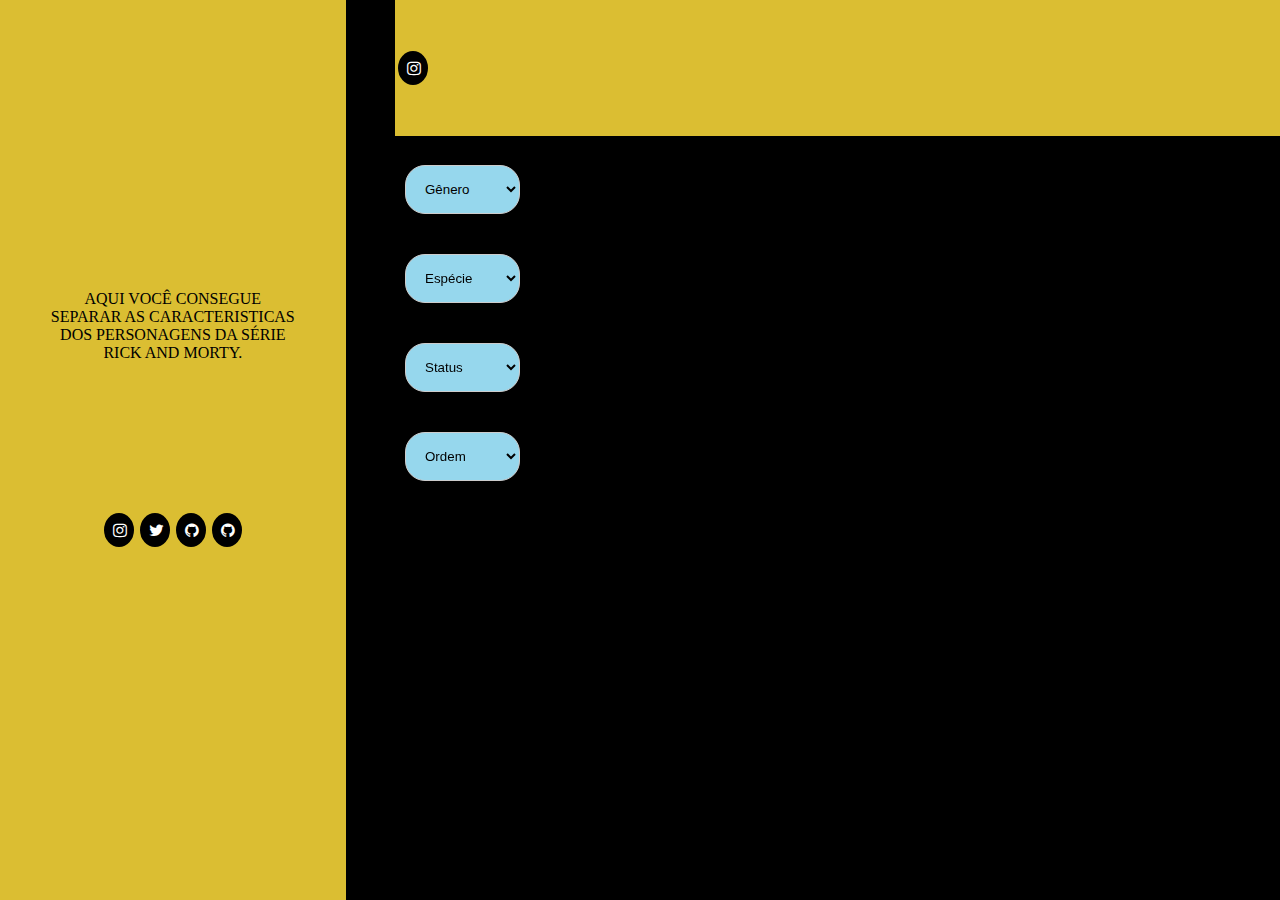
==== src/index.html @ 585de771 "Resposividade todo o site e adicionei icons das redes sociais" ====
<!DOCTYPE html>
<html>

<head>
  <meta charset="utf-8">
  <title>Data Lovers</title>
  <link rel="stylesheet" href="style.css" />
  <meta content="width=device-width, initial-scale=1" name="viewport" /> 
</head>

<body>
  <header>
    <div id="root">
      <div class="logo"></div>
      <p class="paragrafo">AQUI VOCÊ CONSEGUE SEPARAR AS CARACTERISTICAS DOS PERSONAGENS DA SÉRIE RICK AND MORTY.</p>
      
          <div class="organiza-icon">
            <link rel="stylesheet" href="https://cdnjs.cloudflare.com/ajax/libs/font-awesome/4.7.0/css/font-awesome.min.css">
            <a href="https://www.instagram.com/rickandmorty/"target="_blank" class="fa fa-instagram"></a>
            <a href="https://twitter.com/rickandmorty/"target="_blank" class="fa fa-twitter"></a>
            <a href="https://github.com/Magnadutra/"target="_blank" class="fa fa-github"></a> 
            <a href="https://github.com/thaianecristine/"target="_blank" class="fa fa-github"></a>
          </div>
    </div>
  </header>


  <div class="img-fundo">

    <div class="organiza-selects">

      <section>
      
          <select class="filter-gender" id="gender">
            <option class="select-gender" value="gender" selected disabled>Gênero</option>
            <option class="filter-gender" value="all-gender">Todos</option>
            <option class="filter-gender" value="Female">Feminino</option>
            <option class="filter-gender" value="Male">Masculino</option>
            <option class="filter-gender" value="unknown">Desconhecido</option>
          </select>
  
          <select class="filter-species" id="species">
            <option class="filter-species" value="species" selected disabled>Espécie</option>
            <option class="filter-species" value="all-species">Todos</option>
            <option class="filter-species" value="Human">Humano</option>
            <option class="filter-species" value="Alien">Alien</option>
            <option class="filter-species" value="Humanoid">Humanoide</option>
            <option class="filter-species" value="Poopybutthole">Poopybutthole</option>
            <option class="filter-species" value="Mytholog">Mitológico</option>
            <option class="filter-species" value="Vampire">Vampiro</option>
            <option class="filter-species" value="Robot">Robô</option>
            <option class="filter-species" value="Cronenberg">Cronenberg</option>
            <option class="filter-species" value="Disease">Doença</option>
            <option class="filter-species" value="Parasite">Parasita</option>
            <option class="filter-species" value="unknown">Desconhecido</option>
          </select>
          
          <select class="filter-status" id="status">
            <option class="filter-status" value="status" selected disabled>Status</option>
            <option class="filter-status" value="all-status">Todos</option>
            <option class="filter-status" value="Alive">Vivo</option>
            <option class="filter-status" value="Dead">Morto</option>
            <option class="filter-status" value="unknown">Desconhecido</option>
          </select>
      
      
          <select class="filter-order" id="order">
            <option class="filter-order" value="order" selected disabled>Ordem</option>
            <option class="filter-order" value="az">A - Z</option>
            <option class="filter-order" value="za">Z - A</option>
          </select>

      </section>
    </div>

    
    <main class="base-cards" id="personagens"> 
      <div class="calculo" id="calculo-por-escolha"></div>

      <!-- <div class="organiza-cards">
        <div class="formatacao-card">
      
          <div class="card-frente">
            <img src="${personagem.image}">
            <p class="title">${personagem.name}</p>
          </div>
      
          <div class="card-verso"> 
            <ul>
              <li>Gênero: ${personagem.gender}</li>  (LISTAS)
              <li>Espécie: ${personagem.species}</li>
              <li>Status: ${personagem.status}</li>
              <li>Origem: ${personagem.origin.name}</li>
            </ul>
          </div>
      
        </div>
      </div> -->

    </main>


    <!-- E aqui está o nosso rodapé principal que é usado em todas as páginas do nosso site -->

    <footer>
      <div> 
<link rel="stylesheet" href="https://cdnjs.cloudflare.com/ajax/libs/font-awesome/4.7.0/css/font-awesome.min.css">

<a href="#" class="fa fa-instagram"></a>
<!-- <a href="#" class="fa fa-twitter"></a> -->


      </div>
  </footer> 

    <script src="main.js" type="module"></script>

</body>

</html>
---- src/style.css ----
* {
    padding: 0px; /*/ tirar espaçamento padrão que já vem /*/
    margin: 0px;
    box-sizing: border-box;
  }

  /* Inicio Barra Lateral */
  #root {
    background-color: #dbbe32;
    position: fixed;
    width: 27%;
    height: 100%;
    padding-top: 20px;
   
    

  } 

.fa {
  padding: 9px;
  font-size: 30px;
  width: 30px;
  text-align: center;
  text-decoration: none;
      margin: 51px 3px;
  border-radius: 50%;
}

.fa-instagram {
  background:#000;
  color: white;
}
.fa:hover {
  opacity: 0.7;
}

.fa-twitter {
  background: black;
  color:white;
}
.fa-twitter:before {
  content: black;
}

a.fa.fa-github {
  background: #000;
  color: #fff;
}


.fa-github:before {
  content: #000;
}




  .logo {
    background-image: url("logo.png");
    background-repeat: no-repeat;
    background-size: contain;
    width: 260px;
    height: 100px;
    margin: 0 auto;
    background-position: 0px 20px;
  }

  .paragrafo {
    margin-top: 170px;
    padding: 0px 50px;
    text-align: center;
  }
.organiza-icon{
  margin: 100px auto;
  box-sizing: border-box;
  display: table;
  /* background-color: rgb(155, 139, 139); */
}


  /* FIM Barra Lateral */


  /* Cor ou imagem fundo */
  .img-fundo {
 /* background-size: 100%; */
    background-color: rgb(219 190 50);
    width: 71.4%;
    margin-left: 395px;
  }


  /* Inicio Selects */

  .organiza-selects {
    /* background: black; */
    width: 10%;
    padding-top: 145px;
    position: fixed;
    height: 100%;
  }


  .filter-status,
  .filter-gender,
  .filter-species,
  .filter-order {
    background-color: #96d7ed;
    border: 1px solid #ccc;
    padding: 15px;
    border-radius: 20px;
    margin: 20px 10px;
    width: 90%;
  }


  /* Inicio cards */

  /*espaço fundo dos cards*/
  .base-cards {
    width: 80%;
    margin-left: 18%;
  }

  /* flip do card - funciona com o hover (passar o mouse no objeto)*/
  .organiza-cards:hover .formatacao-card {
    transform: rotateY(180deg);
  }

  /*container - para ajustar o tamanho entre todos os cards*/
  .organiza-cards {
    background-color: transparent;
    padding: 15px;
    display: inline-block;
    width: 40%;
    height: 360px;
    text-align: center;
    margin: 15px 30px;
  }

  /*formatar o tamanho do card*/
  .formatacao-card {
    width: 100%;
    height: 100%;
    transition: transform 1s;
    transform-style: preserve-3d;
    justify-content: space-evenly;
    max-width: 1100px;
    margin: 0 auto;
  }

  /*imagem e titulo do card*/
  .card-frente {
    background-color: #96d7ed;
    color: #000;
    font-weight: bold;
    text-align: center;
    position: absolute;
    width: 100%;
    height: 100%;
    backface-visibility: hidden;
    border-radius: 10px;
    overflow: hidden;
    transform: scale(0.95);
    box-shadow: 0 0 6px 0px rgb(37 37 37);
    /* background-image: url("https://raw.githubusercontent.com/Laboratoria/rick-and-morty-images/master/images/1.jpeg"); */
  }

  /*tamanho da imagem do card*/
  .card-frente img {
    width: 100%;
  }

  /*flip retorno mais informações dos personagens*/
  .card-verso {
    transform: rotateY(180deg);
    background-color: #2e7d32;
    justify-content: center;
    align-items: center;
    font-size: 1.3em;
    color: #fff;
    position: absolute;
    width: 100%;
    height: 100%;
    backface-visibility: hidden;
    border-radius: 5px;
    padding-top: 50px;
  }

  ul {
    list-style: none;
  }

/* Fim cards */

body{
  background-color: #000; 
} 





/* RESPONSIVIDADE  */

@media only screen and (max-width: 1000px) {
  * {
    padding: 0px;
    margin: 0px;
    box-sizing: border-box;
  }
   #root {
     /* background-color: #3251db; */
     width: 100%;
     height: auto;
     padding-top: 20px;
     position: unset;
   }
   .organiza-icon {
     margin: auto;
   }
   .logo {
     background-image: url("logo.png");
     background-repeat: no-repeat;
     background-size: contain;
     width: 260px;
     height: 100px;
     margin: 0 auto;
     background-position: 0px 20px;
   }

  .paragrafo {
    margin-top: 20px;
    padding: 10px;
  }

.organiza-selects {
  /* background: black; */
  width: 100%;
  height: auto;
  padding-top: 5px;
  position: unset;
}

.filter-status,
.filter-gender,
.filter-species,
.filter-order {
  background-color: #96d7ed;
  border: 1px solid #ccc;
  padding: 11px;
  border-radius: 20px;
  margin: 20px 14px;
  width: 14%;
}
  .img-fundo {
    background-color: #dbbe32;
    width: 100%;
    margin-left: 0px;
  }
 .base-cards {
   width: 100%;
   margin-left: 0;
 }

 .card-frente, .card-verso{
   height: unset;
 }

 p.title {
   height: 80px;
   font-size: 1.8em;
 }

 .organiza-cards{
   height: 440px;
 }

 .card-verso {
   height: 440px;
   font-size: 1.8em;
 }
 .filter-status,
 .filter-gender,
 .filter-species,
 .filter-order {
   width: 20%;
       font-size: 1.3em;
 }


}  
 
@media only screen and (max-width: 800px) {
   .filter-status,
   .filter-gender,
   .filter-species,
   .filter-order {
     width: 20%;
     
   }


}


@media only screen and (max-width: 750px) {

   .organiza-cards {
     height: 320px;
   }

   .card-verso {
     height: 320px;
   }
   

}

@media only screen and (max-width: 650px) {

  .organiza-cards {
    height: 580px;
    width: 80%;
    margin: 0 auto;
    display: block;
  }

     .card-verso {
       height: 580px;
     }

  .filter-status,
  .filter-gender,
  .filter-species,
  .filter-order {
    width: 19%;
    font-size: 0.89em;
  }
}
@media only screen and (max-width: 520px) {
.filter-status,
.filter-gender,
.filter-species,
.filter-order {
  width: 16%;
 font-size: 0.70em;
 }
}

@media only screen and (max-width: 440px) {

  .filter-status,
  .filter-gender,
  .filter-species,
  .filter-order {
    width: 15%;
    font-size: 0.49em;
  }
   .organiza-cards,
   .card-verso {
         height: 440px;
   }
}
@media only screen and (max-width:390px) {
 .filter-status,
 .filter-gender,
 .filter-species,
 .filter-order {
   width: 40%;
 }
}
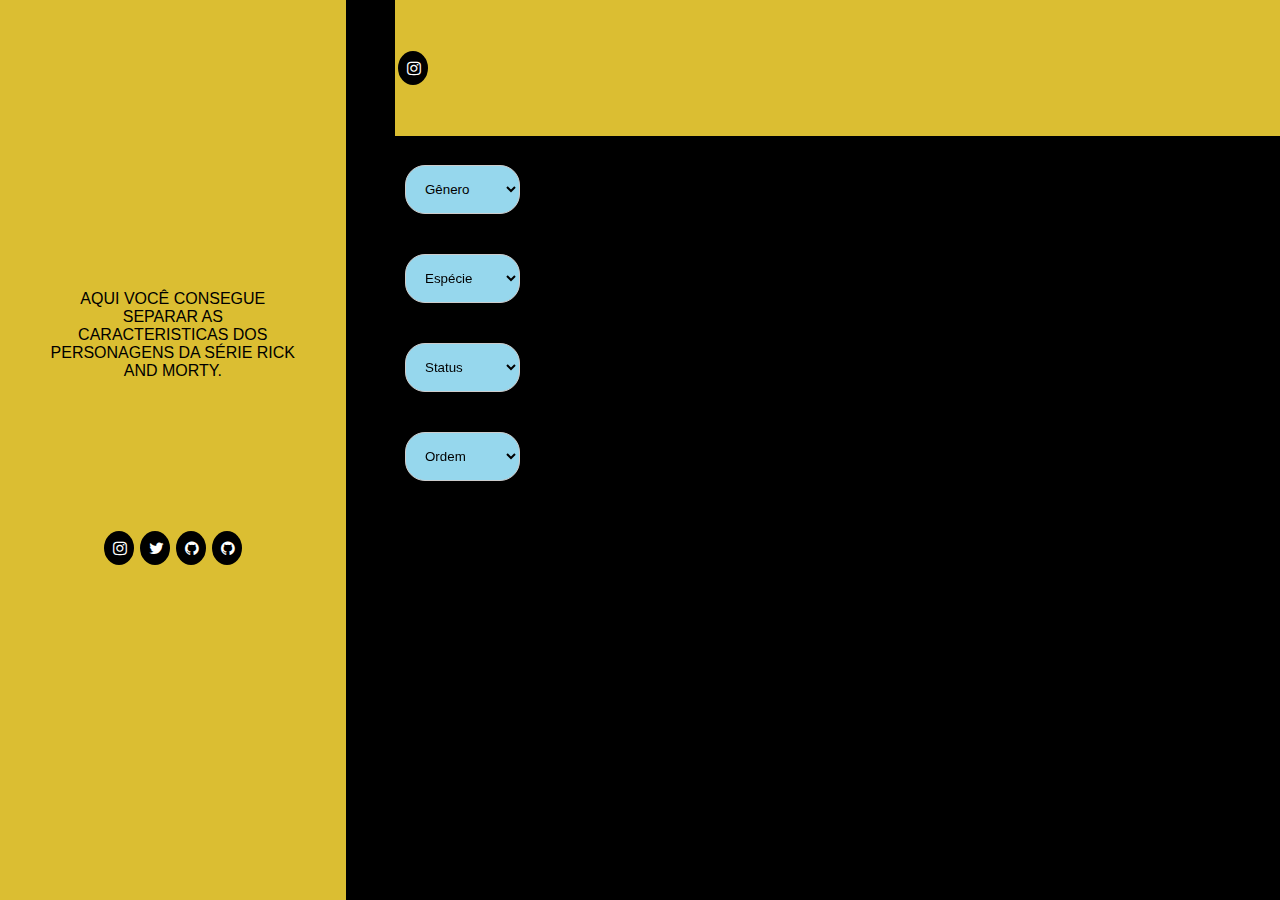
==== commit 8fe94d8c: "Merge pull request #2 from Magnadutra/Filtro" ====
--- a/src/index.html
+++ b/src/index.html
@@ -6,6 +6,8 @@
   <title>Data Lovers</title>
   <link rel="stylesheet" href="style.css" />
   <meta content="width=device-width, initial-scale=1" name="viewport" /> 
+  <meta name="apple-mobile-web-app-capacity" content="yes">
+  <link rel="icon" type="image/png" href="/favicon-32x32.png">
 </head>
 
 <body>
@@ -33,7 +35,6 @@
       
           <select class="filter-gender" id="gender">
             <option class="select-gender" value="gender" selected disabled>Gênero</option>
-            <option class="filter-gender" value="all-gender">Todos</option>
             <option class="filter-gender" value="Female">Feminino</option>
             <option class="filter-gender" value="Male">Masculino</option>
             <option class="filter-gender" value="unknown">Desconhecido</option>
@@ -41,7 +42,6 @@
   
           <select class="filter-species" id="species">
             <option class="filter-species" value="species" selected disabled>Espécie</option>
-            <option class="filter-species" value="all-species">Todos</option>
             <option class="filter-species" value="Human">Humano</option>
             <option class="filter-species" value="Alien">Alien</option>
             <option class="filter-species" value="Humanoid">Humanoide</option>
@@ -57,7 +57,6 @@
           
           <select class="filter-status" id="status">
             <option class="filter-status" value="status" selected disabled>Status</option>
-            <option class="filter-status" value="all-status">Todos</option>
             <option class="filter-status" value="Alive">Vivo</option>
             <option class="filter-status" value="Dead">Morto</option>
             <option class="filter-status" value="unknown">Desconhecido</option>
--- a/src/style.css
+++ b/src/style.css
@@ -1,246 +1,107 @@
-  * {
-    padding: 0px; /*/ tirar espaçamento padrão que já vem /*/
-    margin: 0px;
-    box-sizing: border-box;
-  }
-
-  /* Inicio Barra Lateral */
-  #root {
-    background-color: #dbbe32;
-    position: fixed;
-    width: 27%;
-    height: 100%;
-    padding-top: 20px;
-   
-    
-
-  } 
+* {
+  padding: 0px; /*/ tirar espaçamento padrão que já vem /*/
+  margin: 0px;
+  box-sizing: border-box;
+}
+
+/* Inicio Barra Lateral */
+#root {
+  background-color: #dbbe32;
+  position: fixed;
+  width: 27%;
+  height: 100%;
+  padding-top: 20px;
+ 
+  
+
+} 
 
 .fa {
-  padding: 9px;
-  font-size: 30px;
-  width: 30px;
+padding: 9px;
+font-size: 30px;
+width: 30px;
+text-align: center;
+text-decoration: none;
+    margin: 51px 3px;
+border-radius: 50%;
+}
+
+.fa-instagram {
+background:#000;
+color: white;
+}
+.fa:hover {
+opacity: 0.7;
+}
+
+.fa-twitter {
+background: black;
+color:white;
+}
+.fa-twitter:before {
+content: black;
+}
+
+a.fa.fa-github {
+background: #000;
+color: #fff;
+}
+
+
+.fa-github:before {
+content: #000;
+}
+
+
+
+
+.logo {
+  background-image: url("logo.png");
+  background-repeat: no-repeat;
+  background-size: contain;
+  width: 260px;
+  height: 100px;
+  margin: 0 auto;
+  background-position: 0px 20px;
+}
+
+.paragrafo {
+  margin-top: 170px;
+  padding: 0px 50px;
   text-align: center;
-  text-decoration: none;
-      margin: 51px 3px;
-  border-radius: 50%;
-}
-
-.fa-instagram {
-  background:#000;
-  color: white;
-}
-.fa:hover {
-  opacity: 0.7;
-}
-
-.fa-twitter {
-  background: black;
-  color:white;
-}
-.fa-twitter:before {
-  content: black;
-}
-
-a.fa.fa-github {
-  background: #000;
-  color: #fff;
-}
-
-
-.fa-github:before {
-  content: #000;
-}
-
-
-
-
-  .logo {
-    background-image: url("logo.png");
-    background-repeat: no-repeat;
-    background-size: contain;
-    width: 260px;
-    height: 100px;
-    margin: 0 auto;
-    background-position: 0px 20px;
-  }
-
-  .paragrafo {
-    margin-top: 170px;
-    padding: 0px 50px;
-    text-align: center;
-  }
+  font-family:Arial, Helvetica, sans-serif;
+  text-align: center;
+}
 .organiza-icon{
-  margin: 100px auto;
-  box-sizing: border-box;
-  display: table;
-  /* background-color: rgb(155, 139, 139); */
-}
-
-
-  /* FIM Barra Lateral */
-
-
-  /* Cor ou imagem fundo */
-  .img-fundo {
- /* background-size: 100%; */
-    background-color: rgb(219 190 50);
-    width: 71.4%;
-    margin-left: 395px;
-  }
-
-
-  /* Inicio Selects */
-
-  .organiza-selects {
-    /* background: black; */
-    width: 10%;
-    padding-top: 145px;
-    position: fixed;
-    height: 100%;
-  }
-
-
-  .filter-status,
-  .filter-gender,
-  .filter-species,
-  .filter-order {
-    background-color: #96d7ed;
-    border: 1px solid #ccc;
-    padding: 15px;
-    border-radius: 20px;
-    margin: 20px 10px;
-    width: 90%;
-  }
-
-
-  /* Inicio cards */
-
-  /*espaço fundo dos cards*/
-  .base-cards {
-    width: 80%;
-    margin-left: 18%;
-  }
-
-  /* flip do card - funciona com o hover (passar o mouse no objeto)*/
-  .organiza-cards:hover .formatacao-card {
-    transform: rotateY(180deg);
-  }
-
-  /*container - para ajustar o tamanho entre todos os cards*/
-  .organiza-cards {
-    background-color: transparent;
-    padding: 15px;
-    display: inline-block;
-    width: 40%;
-    height: 360px;
-    text-align: center;
-    margin: 15px 30px;
-  }
-
-  /*formatar o tamanho do card*/
-  .formatacao-card {
-    width: 100%;
-    height: 100%;
-    transition: transform 1s;
-    transform-style: preserve-3d;
-    justify-content: space-evenly;
-    max-width: 1100px;
-    margin: 0 auto;
-  }
-
-  /*imagem e titulo do card*/
-  .card-frente {
-    background-color: #96d7ed;
-    color: #000;
-    font-weight: bold;
-    text-align: center;
-    position: absolute;
-    width: 100%;
-    height: 100%;
-    backface-visibility: hidden;
-    border-radius: 10px;
-    overflow: hidden;
-    transform: scale(0.95);
-    box-shadow: 0 0 6px 0px rgb(37 37 37);
-    /* background-image: url("https://raw.githubusercontent.com/Laboratoria/rick-and-morty-images/master/images/1.jpeg"); */
-  }
-
-  /*tamanho da imagem do card*/
-  .card-frente img {
-    width: 100%;
-  }
-
-  /*flip retorno mais informações dos personagens*/
-  .card-verso {
-    transform: rotateY(180deg);
-    background-color: #2e7d32;
-    justify-content: center;
-    align-items: center;
-    font-size: 1.3em;
-    color: #fff;
-    position: absolute;
-    width: 100%;
-    height: 100%;
-    backface-visibility: hidden;
-    border-radius: 5px;
-    padding-top: 50px;
-  }
-
-  ul {
-    list-style: none;
-  }
-
-/* Fim cards */
-
-body{
-  background-color: #000; 
-} 
-
-
-
-
-
-/* RESPONSIVIDADE  */
-
-@media only screen and (max-width: 1000px) {
-  * {
-    padding: 0px;
-    margin: 0px;
-    box-sizing: border-box;
-  }
-   #root {
-     /* background-color: #3251db; */
-     width: 100%;
-     height: auto;
-     padding-top: 20px;
-     position: unset;
-   }
-   .organiza-icon {
-     margin: auto;
-   }
-   .logo {
-     background-image: url("logo.png");
-     background-repeat: no-repeat;
-     background-size: contain;
-     width: 260px;
-     height: 100px;
-     margin: 0 auto;
-     background-position: 0px 20px;
-   }
-
-  .paragrafo {
-    margin-top: 20px;
-    padding: 10px;
-  }
+margin: 100px auto;
+box-sizing: border-box;
+display: table;
+/* background-color: rgb(155, 139, 139); */
+}
+
+
+/* FIM Barra Lateral */
+
+
+/* Cor ou imagem fundo */
+.img-fundo {
+/* background-size: 100%; */
+  background-color: rgb(219 190 50);
+  width: 71.4%;
+  margin-left: 395px;
+}
+
+
+/* Inicio Selects */
 
 .organiza-selects {
   /* background: black; */
-  width: 100%;
-  height: auto;
-  padding-top: 5px;
-  position: unset;
-}
+  width: 10%;
+  padding-top: 145px;
+  position: fixed;
+  height: 100%;
+}
+
 
 .filter-status,
 .filter-gender,
@@ -248,125 +109,267 @@
 .filter-order {
   background-color: #96d7ed;
   border: 1px solid #ccc;
-  padding: 11px;
+  padding: 15px;
   border-radius: 20px;
-  margin: 20px 14px;
-  width: 14%;
-}
-  .img-fundo {
-    background-color: #dbbe32;
-    width: 100%;
-    margin-left: 0px;
-  }
- .base-cards {
+  margin: 20px 10px;
+  width: 90%;
+  font-family: Verdana, Geneva, Tahoma, sans-serif;
+}
+
+
+/* Inicio cards */
+
+/*espaço fundo dos cards*/
+.base-cards {
+  width: 80%;
+  margin-left: 18%;
+}
+
+/* flip do card - funciona com o hover (passar o mouse no objeto)*/
+.organiza-cards:hover .formatacao-card {
+  transform: rotateY(180deg);
+}
+
+/*container - para ajustar o tamanho entre todos os cards*/
+.organiza-cards {
+  background-color: transparent;
+  padding: 15px;
+  display: inline-block;
+  width: 40%;
+  height: 360px;
+  text-align: center;
+  margin: 15px 30px;
+}
+
+/*formatar o tamanho do card*/
+.formatacao-card {
+  width: 100%;
+  height: 100%;
+  transition: transform 1s;
+  transform-style: preserve-3d;
+  justify-content: space-evenly;
+  max-width: 1100px;
+  margin: 0 auto;
+}
+
+/*imagem e titulo do card*/
+.card-frente {
+  background-color: #96d7ed;
+  color: #000;
+  font-weight: bold;
+  text-align: center;
+  position: absolute;
+  width: 100%;
+  height: 100%;
+  backface-visibility: hidden;
+  border-radius: 10px;
+  overflow: hidden;
+  transform: scale(0.95);
+  box-shadow: 0 0 6px 0px rgb(37 37 37);
+  /* background-image: url("https://raw.githubusercontent.com/Laboratoria/rick-and-morty-images/master/images/1.jpeg"); */
+}
+
+/*tamanho da imagem do card*/
+.card-frente img {
+  width: 100%;
+}
+
+/*flip retorno mais informações dos personagens*/
+.card-verso {
+  transform: rotateY(180deg);
+  background-color: #2e7d32;
+  justify-content: center;
+  align-items: center;
+  font-size: 1.3em;
+  color: #fff;
+  position: absolute;
+  width: 100%;
+  height: 100%;
+  backface-visibility: hidden;
+  border-radius: 5px;
+  padding-top: 50px;
+}
+
+ul {
+  list-style: none;
+}
+
+/* Fim cards */
+
+body{
+background-color: #000; 
+} 
+
+
+
+
+
+/* RESPONSIVIDADE  */
+
+@media only screen and (max-width: 1000px) {
+* {
+  padding: 0px;
+  margin: 0px;
+  box-sizing: border-box;
+}
+ #root {
+   /* background-color: #3251db; */
    width: 100%;
-   margin-left: 0;
- }
-
- .card-frente, .card-verso{
-   height: unset;
- }
-
- p.title {
-   height: 80px;
-   font-size: 1.8em;
- }
-
- .organiza-cards{
-   height: 440px;
- }
-
- .card-verso {
-   height: 440px;
-   font-size: 1.8em;
- }
+   height: auto;
+   padding-top: 20px;
+   position: unset;
+ }
+ .organiza-icon {
+   margin: auto;
+ }
+ .logo {
+   background-image: url("logo.png");
+   background-repeat: no-repeat;
+   background-size: contain;
+   width: 260px;
+   height: 100px;
+   margin: 0 auto;
+   background-position: 0px 20px;
+ }
+
+.paragrafo {
+  margin-top: 20px;
+  padding: 10px;
+}
+
+.organiza-selects {
+/* background: black; */
+width: 100%;
+height: auto;
+padding-top: 5px;
+position: unset;
+}
+
+.filter-status,
+.filter-gender,
+.filter-species,
+.filter-order {
+background-color: #96d7ed;
+border: 1px solid #ccc;
+padding: 11px;
+border-radius: 20px;
+margin: 20px 14px;
+width: 14%;
+}
+.img-fundo {
+  background-color: #dbbe32;
+  width: 100%;
+  margin-left: 0px;
+}
+.base-cards {
+ width: 100%;
+ margin-left: 0;
+}
+
+.card-frente, .card-verso{
+ height: unset;
+}
+
+p.title {
+ height: 80px;
+ font-size: 1.8em;
+}
+
+.organiza-cards{
+ height: 440px;
+}
+
+.card-verso {
+ height: 440px;
+ font-size: 1.8em;
+}
+.filter-status,
+.filter-gender,
+.filter-species,
+.filter-order {
+ width: 20%;
+font-size: 1.3em;
+}
+
+
+}  
+
+@media only screen and (max-width: 800px) {
  .filter-status,
  .filter-gender,
  .filter-species,
  .filter-order {
    width: 20%;
-       font-size: 1.3em;
- }
-
-
-}  
+   
+ }
+
+
+}
+
+
+@media only screen and (max-width: 750px) {
+
+ .organiza-cards {
+   height: 320px;
+ }
+
+ .card-verso {
+   height: 320px;
+ }
  
-@media only screen and (max-width: 800px) {
-   .filter-status,
-   .filter-gender,
-   .filter-species,
-   .filter-order {
-     width: 20%;
-     
+
+}
+
+@media only screen and (max-width: 650px) {
+
+.organiza-cards {
+  height: 580px;
+  width: 80%;
+  margin: 0 auto;
+  display: block;
+}
+
+   .card-verso {
+     height: 580px;
    }
 
-
-}
-
-
-@media only screen and (max-width: 750px) {
-
-   .organiza-cards {
-     height: 320px;
-   }
-
-   .card-verso {
-     height: 320px;
-   }
-   
-
-}
-
-@media only screen and (max-width: 650px) {
-
-  .organiza-cards {
-    height: 580px;
-    width: 80%;
-    margin: 0 auto;
-    display: block;
-  }
-
-     .card-verso {
-       height: 580px;
-     }
-
-  .filter-status,
-  .filter-gender,
-  .filter-species,
-  .filter-order {
-    width: 19%;
-    font-size: 0.89em;
-  }
+.filter-status,
+.filter-gender,
+.filter-species,
+.filter-order {
+  width: 19%;
+  font-size: 0.89em;
+}
 }
 @media only screen and (max-width: 520px) {
 .filter-status,
 .filter-gender,
 .filter-species,
 .filter-order {
-  width: 16%;
- font-size: 0.70em;
- }
+width: 16%;
+font-size: 0.70em;
+}
 }
 
 @media only screen and (max-width: 440px) {
 
-  .filter-status,
-  .filter-gender,
-  .filter-species,
-  .filter-order {
-    width: 15%;
-    font-size: 0.49em;
-  }
-   .organiza-cards,
-   .card-verso {
-         height: 440px;
-   }
+.filter-status,
+.filter-gender,
+.filter-species,
+.filter-order {
+  width: 15%;
+  font-size: 0.49em;
+}
+ .organiza-cards,
+ .card-verso {
+       height: 440px;
+ }
 }
 @media only screen and (max-width:390px) {
- .filter-status,
- .filter-gender,
- .filter-species,
- .filter-order {
-   width: 40%;
- }
-}
+.filter-status,
+.filter-gender,
+.filter-species,
+.filter-order {
+ width: 40%;
+}
+}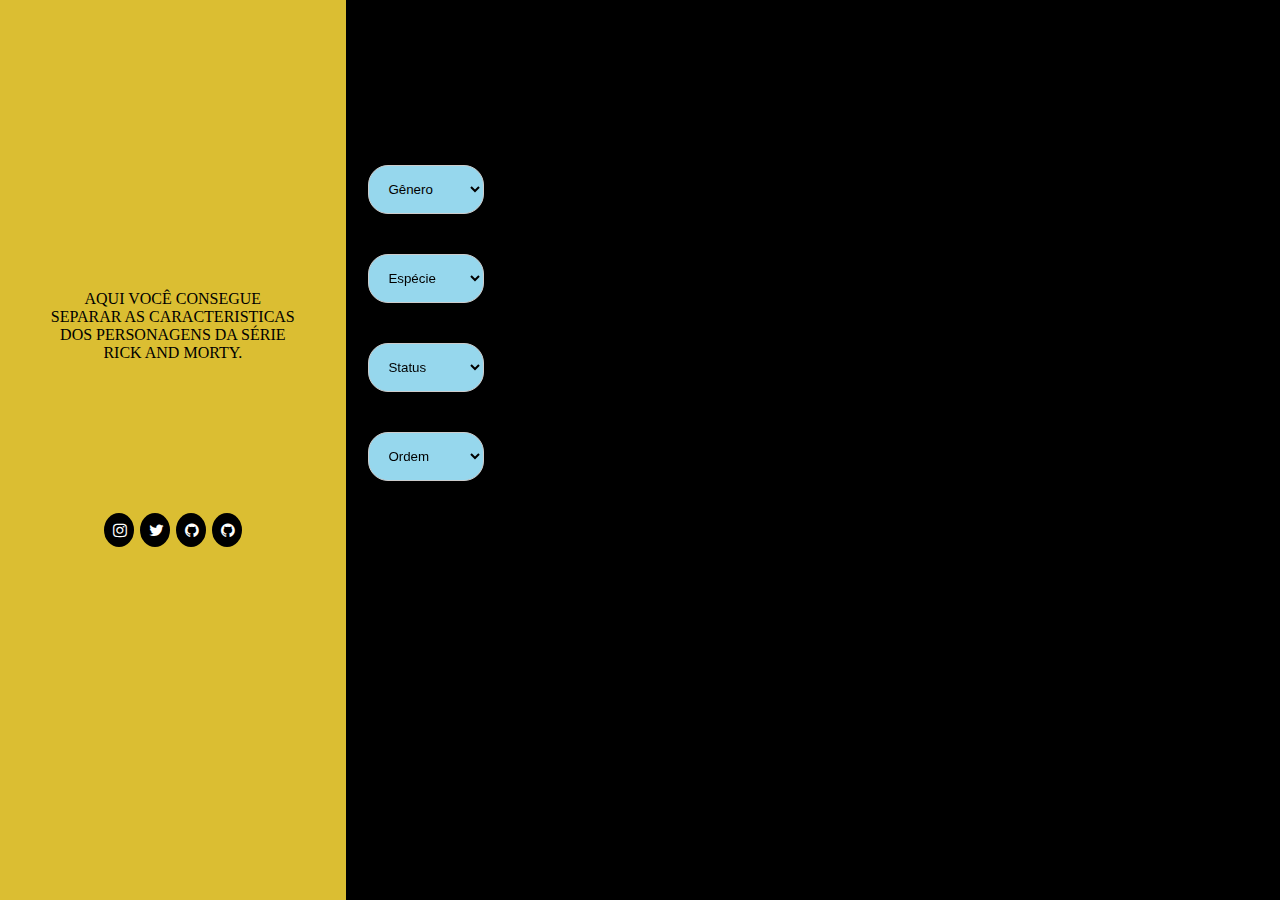
==== commit 75b38118: "Site atualizado com responsividade e filtros concluidos" ====
--- a/src/index.html
+++ b/src/index.html
@@ -105,7 +105,7 @@
       <div> 
 <link rel="stylesheet" href="https://cdnjs.cloudflare.com/ajax/libs/font-awesome/4.7.0/css/font-awesome.min.css">
 
-<a href="#" class="fa fa-instagram"></a>
+
 <!-- <a href="#" class="fa fa-twitter"></a> -->
 
 
--- a/src/style.css
+++ b/src/style.css
@@ -69,8 +69,6 @@
   margin-top: 170px;
   padding: 0px 50px;
   text-align: center;
-  font-family:Arial, Helvetica, sans-serif;
-  text-align: center;
 }
 .organiza-icon{
 margin: 100px auto;
@@ -87,8 +85,7 @@
 .img-fundo {
 /* background-size: 100%; */
   background-color: rgb(219 190 50);
-  width: 71.4%;
-  margin-left: 395px;
+  margin-left: 28%;
 }
 
 
@@ -113,7 +110,6 @@
   border-radius: 20px;
   margin: 20px 10px;
   width: 90%;
-  font-family: Verdana, Geneva, Tahoma, sans-serif;
 }
 
 
@@ -156,6 +152,8 @@
 .card-frente {
   background-color: #96d7ed;
   color: #000;
+  font-family:monospace;
+  font-size: x-large;
   font-weight: bold;
   text-align: center;
   position: absolute;
@@ -206,6 +204,16 @@
 
 /* RESPONSIVIDADE  */
 
+@media only screen and (max-width: 1200px) {
+
+ .organiza-cards {
+   margin: 15px 20px;
+ }
+
+}
+
+
+
 @media only screen and (max-width: 1000px) {
 * {
   padding: 0px;
@@ -261,9 +269,11 @@
   width: 100%;
   margin-left: 0px;
 }
+
 .base-cards {
- width: 100%;
- margin-left: 0;
+width: 100%;
+margin: 0 auto;
+text-align: center;
 }
 
 .card-frente, .card-verso{
@@ -288,11 +298,13 @@
 .filter-species,
 .filter-order {
  width: 20%;
-font-size: 1.3em;
+     font-size: 1.3em;
 }
 
 
 }  
+
+
 
 @media only screen and (max-width: 800px) {
  .filter-status,
@@ -372,4 +384,4 @@
 .filter-order {
  width: 40%;
 }
-}+}
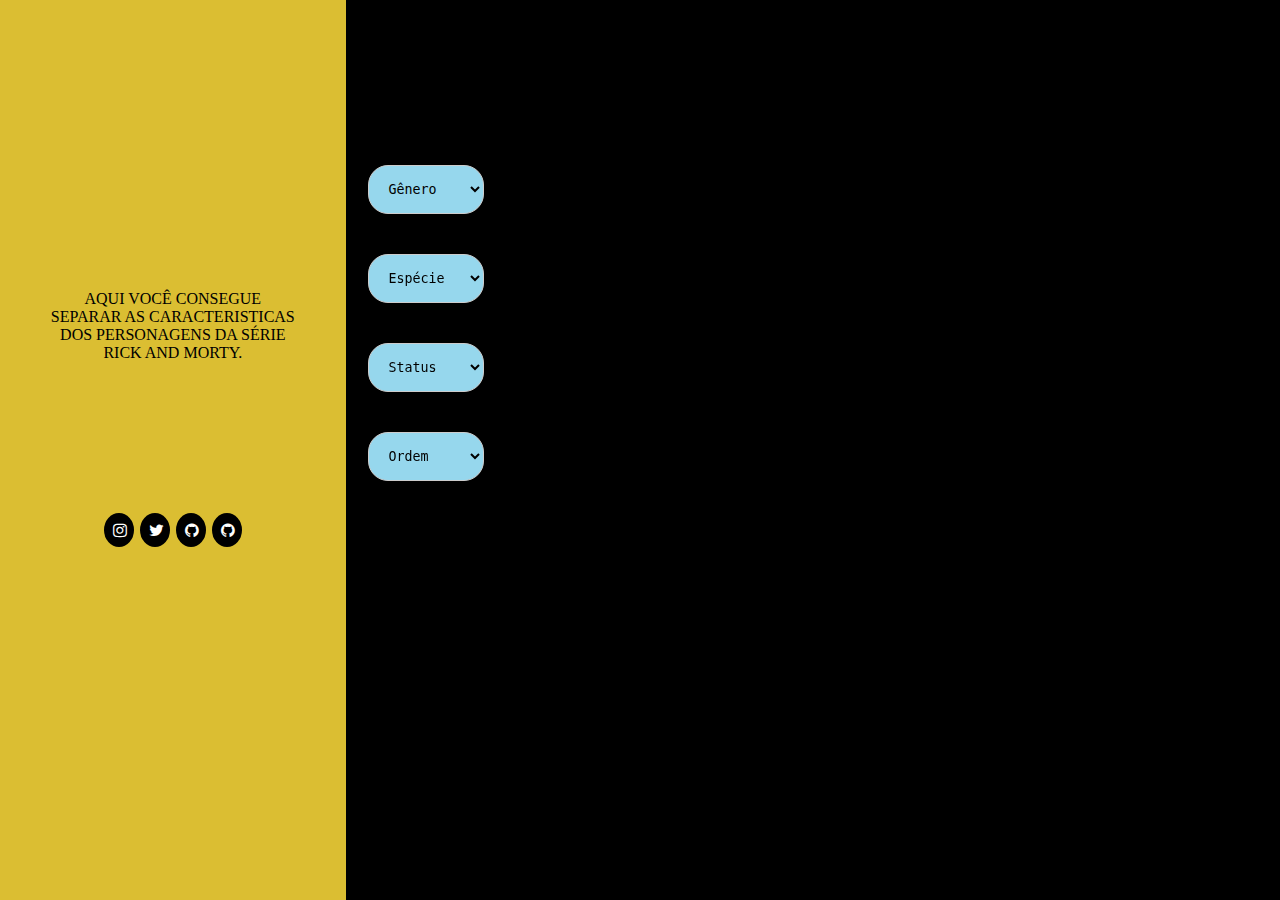
==== commit 8e9fcb26: "Atualzaçao da posicao dos cards, no JS e CSS. Alteracåo de fonte e calculo agregado" ====
--- a/src/index.html
+++ b/src/index.html
@@ -15,7 +15,8 @@
     <div id="root">
       <div class="logo"></div>
       <p class="paragrafo">AQUI VOCÊ CONSEGUE SEPARAR AS CARACTERISTICAS DOS PERSONAGENS DA SÉRIE RICK AND MORTY.</p>
-      
+      <p id="calculation" class="calculation"></p>
+
           <div class="organiza-icon">
             <link rel="stylesheet" href="https://cdnjs.cloudflare.com/ajax/libs/font-awesome/4.7.0/css/font-awesome.min.css">
             <a href="https://www.instagram.com/rickandmorty/"target="_blank" class="fa fa-instagram"></a>
@@ -31,7 +32,6 @@
 
     <div class="organiza-selects">
 
-      <section>
       
           <select class="filter-gender" id="gender">
             <option class="select-gender" value="gender" selected disabled>Gênero</option>
--- a/src/style.css
+++ b/src/style.css
@@ -22,7 +22,7 @@
 width: 30px;
 text-align: center;
 text-decoration: none;
-    margin: 51px 3px;
+margin: 51px 3px;
 border-radius: 50%;
 }
 
@@ -71,12 +71,20 @@
   text-align: center;
 }
 .organiza-icon{
-margin: 100px auto;
+margin: auto;
 box-sizing: border-box;
 display: table;
 /* background-color: rgb(155, 139, 139); */
 }
 
+.calculation {
+  margin-top: 100px;
+  padding: 0px 10px;
+  text-align: center;
+  font-family: monospace;
+  font-size:large;
+  
+}
 
 /* FIM Barra Lateral */
 
@@ -106,12 +114,32 @@
 .filter-order {
   background-color: #96d7ed;
   border: 1px solid #ccc;
+  font-family: monospace;
   padding: 15px;
   border-radius: 20px;
   margin: 20px 10px;
   width: 90%;
-}
-
+  line-height: 24px;
+  cursor:pointer
+}
+select {
+  color: black;
+}
+
+select:hover,
+select:focus,
+select:active,
+select:checked {
+  opacity: 0.7;
+}
+
+/*select option {
+  color: #333;
+}
+
+option[value=""][disabled] {
+  display: none;
+}*/
 
 /* Inicio cards */
 
@@ -155,7 +183,7 @@
   font-family:monospace;
   font-size: x-large;
   font-weight: bold;
-  text-align: center;
+  text-align:center;
   position: absolute;
   width: 100%;
   height: 100%;
@@ -175,17 +203,18 @@
 /*flip retorno mais informações dos personagens*/
 .card-verso {
   transform: rotateY(180deg);
-  background-color: #2e7d32;
+  background-color: #96d7ed;
+  font-family:monospace;
+  font-size: x-large;
   justify-content: center;
   align-items: center;
-  font-size: 1.3em;
-  color: #fff;
+  color: black;
   position: absolute;
   width: 100%;
   height: 100%;
-  backface-visibility: hidden;
+  backface-visibility:hidden;
   border-radius: 5px;
-  padding-top: 50px;
+  padding-top: 100px;
 }
 
 ul {
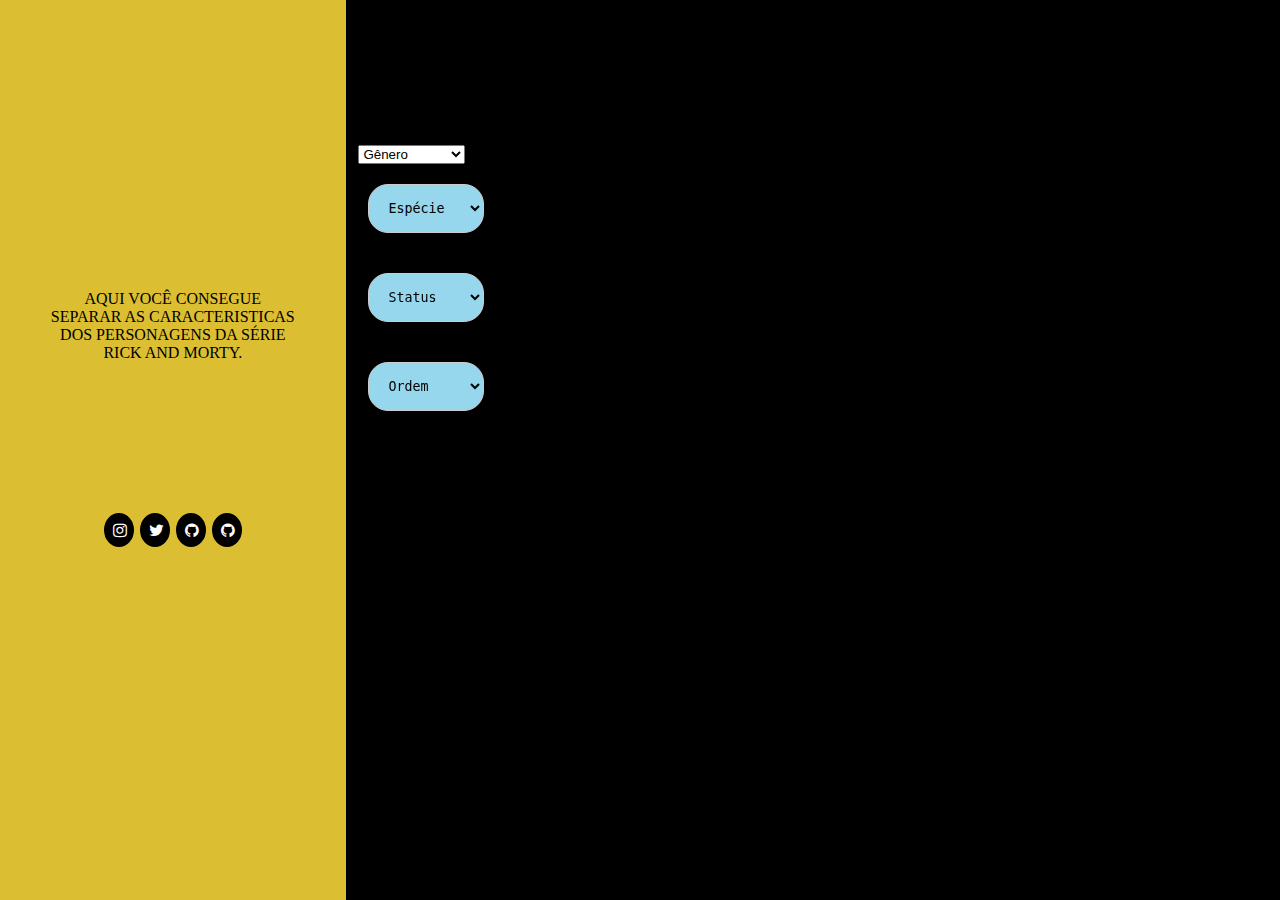
==== commit f00b4915: "Teste" ====
--- a/src/index.html
+++ b/src/index.html
@@ -3,43 +3,40 @@
 
 <head>
   <meta charset="utf-8">
-  <title>Data Lovers</title>
+  <title>Rick and Morty</title>
   <link rel="stylesheet" href="style.css" />
-  <meta content="width=device-width, initial-scale=1" name="viewport" /> 
+  <meta content="width=device-width, initial-scale=1" name="viewport" />
   <meta name="apple-mobile-web-app-capacity" content="yes">
   <link rel="icon" type="image/png" href="/favicon-32x32.png">
 </head>
 
 <body>
-  <header>
-    <div id="root">
-      <div class="logo"></div>
-      <p class="paragrafo">AQUI VOCÊ CONSEGUE SEPARAR AS CARACTERISTICAS DOS PERSONAGENS DA SÉRIE RICK AND MORTY.</p>
-      <p id="calculation" class="calculation"></p>
+  <header id="root">
+    <div class="logo"></div>
+    <p class="paragrafo">AQUI VOCÊ CONSEGUE SEPARAR AS CARACTERISTICAS DOS PERSONAGENS DA SÉRIE RICK AND MORTY.</p>
+  <p id="calculation" class="calculation"></p>
 
-          <div class="organiza-icon">
-            <link rel="stylesheet" href="https://cdnjs.cloudflare.com/ajax/libs/font-awesome/4.7.0/css/font-awesome.min.css">
-            <a href="https://www.instagram.com/rickandmorty/"target="_blank" class="fa fa-instagram"></a>
-            <a href="https://twitter.com/rickandmorty/"target="_blank" class="fa fa-twitter"></a>
-            <a href="https://github.com/Magnadutra/"target="_blank" class="fa fa-github"></a> 
-            <a href="https://github.com/thaianecristine/"target="_blank" class="fa fa-github"></a>
-          </div>
-    </div>
+      <nav class="organiza-icon">
+        <link rel="stylesheet" href="https://cdnjs.cloudflare.com/ajax/libs/font-awesome/4.7.0/css/font-awesome.min.css">
+        <a href="https://www.instagram.com/rickandmorty/" target="_blank" class="fa fa-instagram"></a>
+        <a href="https://twitter.com/rickandmorty/" target="_blank" class="fa fa-twitter"></a>
+        <a href="https://github.com/Magnadutra/" target="_blank" class="fa fa-github"></a>
+        <a href="https://github.com/thaianecristine/" target="_blank" class="fa fa-github"></a>
+      </nav>
   </header>
-
 
   <div class="img-fundo">
 
     <div class="organiza-selects">
 
-      
-          <select class="filter-gender" id="gender">
-            <option class="select-gender" value="gender" selected disabled>Gênero</option>
+
+          <select class="filter" id="gender">
+            <option class="filter-gender" value="gender" selected disabled>Gênero</option>
             <option class="filter-gender" value="Female">Feminino</option>
             <option class="filter-gender" value="Male">Masculino</option>
             <option class="filter-gender" value="unknown">Desconhecido</option>
           </select>
-  
+
           <select class="filter-species" id="species">
             <option class="filter-species" value="species" selected disabled>Espécie</option>
             <option class="filter-species" value="Human">Humano</option>
@@ -54,37 +51,37 @@
             <option class="filter-species" value="Parasite">Parasita</option>
             <option class="filter-species" value="unknown">Desconhecido</option>
           </select>
-          
+
           <select class="filter-status" id="status">
             <option class="filter-status" value="status" selected disabled>Status</option>
             <option class="filter-status" value="Alive">Vivo</option>
             <option class="filter-status" value="Dead">Morto</option>
             <option class="filter-status" value="unknown">Desconhecido</option>
           </select>
-      
-      
+
+
           <select class="filter-order" id="order">
             <option class="filter-order" value="order" selected disabled>Ordem</option>
             <option class="filter-order" value="az">A - Z</option>
             <option class="filter-order" value="za">Z - A</option>
           </select>
 
-      </section>
+
     </div>
 
-    
-    <main class="base-cards" id="personagens"> 
+
+    <main class="base-cards" id="personagens">
       <div class="calculo" id="calculo-por-escolha"></div>
 
       <!-- <div class="organiza-cards">
         <div class="formatacao-card">
-      
+
           <div class="card-frente">
             <img src="${personagem.image}">
             <p class="title">${personagem.name}</p>
           </div>
-      
-          <div class="card-verso"> 
+
+          <div class="card-verso">
             <ul>
               <li>Gênero: ${personagem.gender}</li>  (LISTAS)
               <li>Espécie: ${personagem.species}</li>
@@ -92,28 +89,14 @@
               <li>Origem: ${personagem.origin.name}</li>
             </ul>
           </div>
-      
+
         </div>
       </div> -->
 
     </main>
 
-
-    <!-- E aqui está o nosso rodapé principal que é usado em todas as páginas do nosso site -->
-
-    <footer>
-      <div> 
-<link rel="stylesheet" href="https://cdnjs.cloudflare.com/ajax/libs/font-awesome/4.7.0/css/font-awesome.min.css">
-
-
-<!-- <a href="#" class="fa fa-twitter"></a> -->
-
-
-      </div>
-  </footer> 
-
     <script src="main.js" type="module"></script>
-
+  </div>
 </body>
 
-</html>+</html>
--- a/src/style.css
+++ b/src/style.css
@@ -1,5 +1,5 @@
 * {
-  padding: 0px; /*/ tirar espaçamento padrão que já vem /*/
+  padding: 0px;
   margin: 0px;
   box-sizing: border-box;
 }
@@ -11,45 +11,47 @@
   width: 27%;
   height: 100%;
   padding-top: 20px;
- 
-  
-
-} 
+
+
+
+}
 
 .fa {
-padding: 9px;
-font-size: 30px;
-width: 30px;
-text-align: center;
-text-decoration: none;
-margin: 51px 3px;
-border-radius: 50%;
+  padding: 9px;
+  font-size: 30px;
+  width: 30px;
+  text-align: center;
+  text-decoration: none;
+  margin: 51px 3px;
+  border-radius: 50%;
 }
 
 .fa-instagram {
-background:#000;
-color: white;
-}
+  background: #000;
+  color: white;
+}
+
 .fa:hover {
-opacity: 0.7;
+  opacity: 0.7;
 }
 
 .fa-twitter {
-background: black;
-color:white;
-}
+  background: black;
+  color: white;
+}
+
 .fa-twitter:before {
-content: black;
+  content: black;
 }
 
 a.fa.fa-github {
-background: #000;
-color: #fff;
+  background: #000;
+  color: #fff;
 }
 
 
 .fa-github:before {
-content: #000;
+  content: #000;
 }
 
 
@@ -70,11 +72,11 @@
   padding: 0px 50px;
   text-align: center;
 }
-.organiza-icon{
-margin: auto;
-box-sizing: border-box;
-display: table;
-/* background-color: rgb(155, 139, 139); */
+
+.organiza-icon {
+  margin: auto;
+  box-sizing: border-box;
+  display: table;
 }
 
 .calculation {
@@ -82,8 +84,7 @@
   padding: 0px 10px;
   text-align: center;
   font-family: monospace;
-  font-size:large;
-  
+  font-size: large;
 }
 
 /* FIM Barra Lateral */
@@ -91,7 +92,6 @@
 
 /* Cor ou imagem fundo */
 .img-fundo {
-/* background-size: 100%; */
   background-color: rgb(219 190 50);
   margin-left: 28%;
 }
@@ -100,7 +100,6 @@
 /* Inicio Selects */
 
 .organiza-selects {
-  /* background: black; */
   width: 10%;
   padding-top: 145px;
   position: fixed;
@@ -120,8 +119,9 @@
   margin: 20px 10px;
   width: 90%;
   line-height: 24px;
-  cursor:pointer
-}
+  cursor: pointer
+}
+
 select {
   color: black;
 }
@@ -133,13 +133,6 @@
   opacity: 0.7;
 }
 
-/*select option {
-  color: #333;
-}
-
-option[value=""][disabled] {
-  display: none;
-}*/
 
 /* Inicio cards */
 
@@ -180,10 +173,10 @@
 .card-frente {
   background-color: #96d7ed;
   color: #000;
-  font-family:monospace;
+  font-family: monospace;
   font-size: x-large;
   font-weight: bold;
-  text-align:center;
+  text-align: center;
   position: absolute;
   width: 100%;
   height: 100%;
@@ -192,7 +185,6 @@
   overflow: hidden;
   transform: scale(0.95);
   box-shadow: 0 0 6px 0px rgb(37 37 37);
-  /* background-image: url("https://raw.githubusercontent.com/Laboratoria/rick-and-morty-images/master/images/1.jpeg"); */
 }
 
 /*tamanho da imagem do card*/
@@ -204,7 +196,7 @@
 .card-verso {
   transform: rotateY(180deg);
   background-color: #96d7ed;
-  font-family:monospace;
+  font-family: monospace;
   font-size: x-large;
   justify-content: center;
   align-items: center;
@@ -212,7 +204,7 @@
   position: absolute;
   width: 100%;
   height: 100%;
-  backface-visibility:hidden;
+  backface-visibility: hidden;
   border-radius: 5px;
   padding-top: 100px;
 }
@@ -223,9 +215,9 @@
 
 /* Fim cards */
 
-body{
-background-color: #000; 
-} 
+body {
+  background-color: #000;
+}
 
 
 
@@ -235,114 +227,120 @@
 
 @media only screen and (max-width: 1200px) {
 
- .organiza-cards {
-   margin: 15px 20px;
- }
+  .organiza-cards {
+    margin: 15px 20px;
+  }
 
 }
 
 
 
 @media only screen and (max-width: 1000px) {
-* {
-  padding: 0px;
-  margin: 0px;
-  box-sizing: border-box;
-}
- #root {
-   /* background-color: #3251db; */
-   width: 100%;
-   height: auto;
-   padding-top: 20px;
-   position: unset;
- }
- .organiza-icon {
-   margin: auto;
- }
- .logo {
-   background-image: url("logo.png");
-   background-repeat: no-repeat;
-   background-size: contain;
-   width: 260px;
-   height: 100px;
-   margin: 0 auto;
-   background-position: 0px 20px;
- }
-
-.paragrafo {
-  margin-top: 20px;
-  padding: 10px;
-}
-
-.organiza-selects {
-/* background: black; */
-width: 100%;
-height: auto;
-padding-top: 5px;
-position: unset;
-}
-
-.filter-status,
-.filter-gender,
-.filter-species,
-.filter-order {
-background-color: #96d7ed;
-border: 1px solid #ccc;
-padding: 11px;
-border-radius: 20px;
-margin: 20px 14px;
-width: 14%;
-}
-.img-fundo {
-  background-color: #dbbe32;
-  width: 100%;
-  margin-left: 0px;
-}
-
-.base-cards {
-width: 100%;
-margin: 0 auto;
-text-align: center;
-}
-
-.card-frente, .card-verso{
- height: unset;
-}
-
-p.title {
- height: 80px;
- font-size: 1.8em;
-}
-
-.organiza-cards{
- height: 440px;
-}
-
-.card-verso {
- height: 440px;
- font-size: 1.8em;
-}
-.filter-status,
-.filter-gender,
-.filter-species,
-.filter-order {
- width: 20%;
-     font-size: 1.3em;
-}
-
-
-}  
+  * {
+    padding: 0px;
+    margin: 0px;
+    box-sizing: border-box;
+  }
+
+  #root {
+    /* background-color: #3251db; */
+    width: 100%;
+    height: auto;
+    padding-top: 20px;
+    position: unset;
+  }
+
+  .organiza-icon {
+    margin: auto;
+  }
+
+  .logo {
+    background-image: url("logo.png");
+    background-repeat: no-repeat;
+    background-size: contain;
+    width: 260px;
+    height: 100px;
+    margin: 0 auto;
+    background-position: 0px 20px;
+  }
+
+  .paragrafo {
+    margin-top: 20px;
+    padding: 10px;
+  }
+
+  .organiza-selects {
+    width: 100%;
+    height: auto;
+    padding-top: 5px;
+    position: unset;
+  }
+
+  .filter-status,
+  .filter-gender,
+  .filter-species,
+  .filter-order {
+    background-color: #96d7ed;
+    border: 1px solid #ccc;
+    padding: 11px;
+    border-radius: 20px;
+    margin: 20px 14px;
+    width: 14%;
+  }
+
+  .img-fundo {
+    background-color: #dbbe32;
+    width: 100%;
+    margin-left: 0px;
+  }
+
+  .base-cards {
+    width: 100%;
+    margin: 0 auto;
+    text-align: center;
+  }
+
+  .card-frente,
+  .card-verso {
+    height: unset;
+  }
+
+  p.title {
+    height: 80px;
+    font-size: 1.8em;
+  }
+
+  .organiza-cards {
+    height: 440px;
+  }
+
+  .card-verso {
+    height: 440px;
+    font-size: 1.8em;
+  }
+
+  .filter-status,
+  .filter-gender,
+  .filter-species,
+  .filter-order {
+    width: 20%;
+    font-size: 1.3em;
+  }
+
+
+}
 
 
 
 @media only screen and (max-width: 800px) {
- .filter-status,
- .filter-gender,
- .filter-species,
- .filter-order {
-   width: 20%;
-   
- }
+
+  .filter-status,
+  .filter-gender,
+  .filter-species,
+  .filter-order {
+    width: 20%;
+
+  }
 
 
 }
@@ -350,67 +348,69 @@
 
 @media only screen and (max-width: 750px) {
 
- .organiza-cards {
-   height: 320px;
- }
-
- .card-verso {
-   height: 320px;
- }
- 
+  .organiza-cards {
+    height: 320px;
+  }
+
+  .card-verso {
+    height: 320px;
+  }
+
 
 }
 
 @media only screen and (max-width: 650px) {
 
-.organiza-cards {
-  height: 580px;
-  width: 80%;
-  margin: 0 auto;
-  display: block;
-}
-
-   .card-verso {
-     height: 580px;
-   }
-
-.filter-status,
-.filter-gender,
-.filter-species,
-.filter-order {
-  width: 19%;
-  font-size: 0.89em;
-}
-}
+  .organiza-cards {
+    height: 580px;
+    width: 80%;
+    margin: 0 auto;
+    display: block;
+  }
+
+  .card-verso {
+    height: 580px;
+  }
+
+  .filter-status,
+  .filter-gender,
+  .filter-species,
+  .filter-order {
+    width: 19%;
+    font-size: 0.89em;
+  }
+}
+
 @media only screen and (max-width: 520px) {
-.filter-status,
-.filter-gender,
-.filter-species,
-.filter-order {
-width: 16%;
-font-size: 0.70em;
-}
+
+  .filter-status,
+  .filter-gender,
+  .filter-species,
+  .filter-order {
+    width: 16%;
+    font-size: 0.70em;
+  }
 }
 
 @media only screen and (max-width: 440px) {
 
-.filter-status,
-.filter-gender,
-.filter-species,
-.filter-order {
-  width: 15%;
-  font-size: 0.49em;
-}
- .organiza-cards,
- .card-verso {
-       height: 440px;
- }
-}
+  .filter-status,
+  .filter-gender,
+  .filter-species,
+  .filter-order {
+    width: 15%;
+    font-size: 0.49em;
+  }
+
+  .organiza-cards,
+  .card-verso {
+    height: 440px;
+  }
+}
+
 @media only screen and (max-width:390px) {
-.filter-status,
-.filter-gender,
-.filter-species,
-.filter-order {
- width: 40%;
-}
-}
+
+  .filter {
+    width: 40%;
+  }
+}
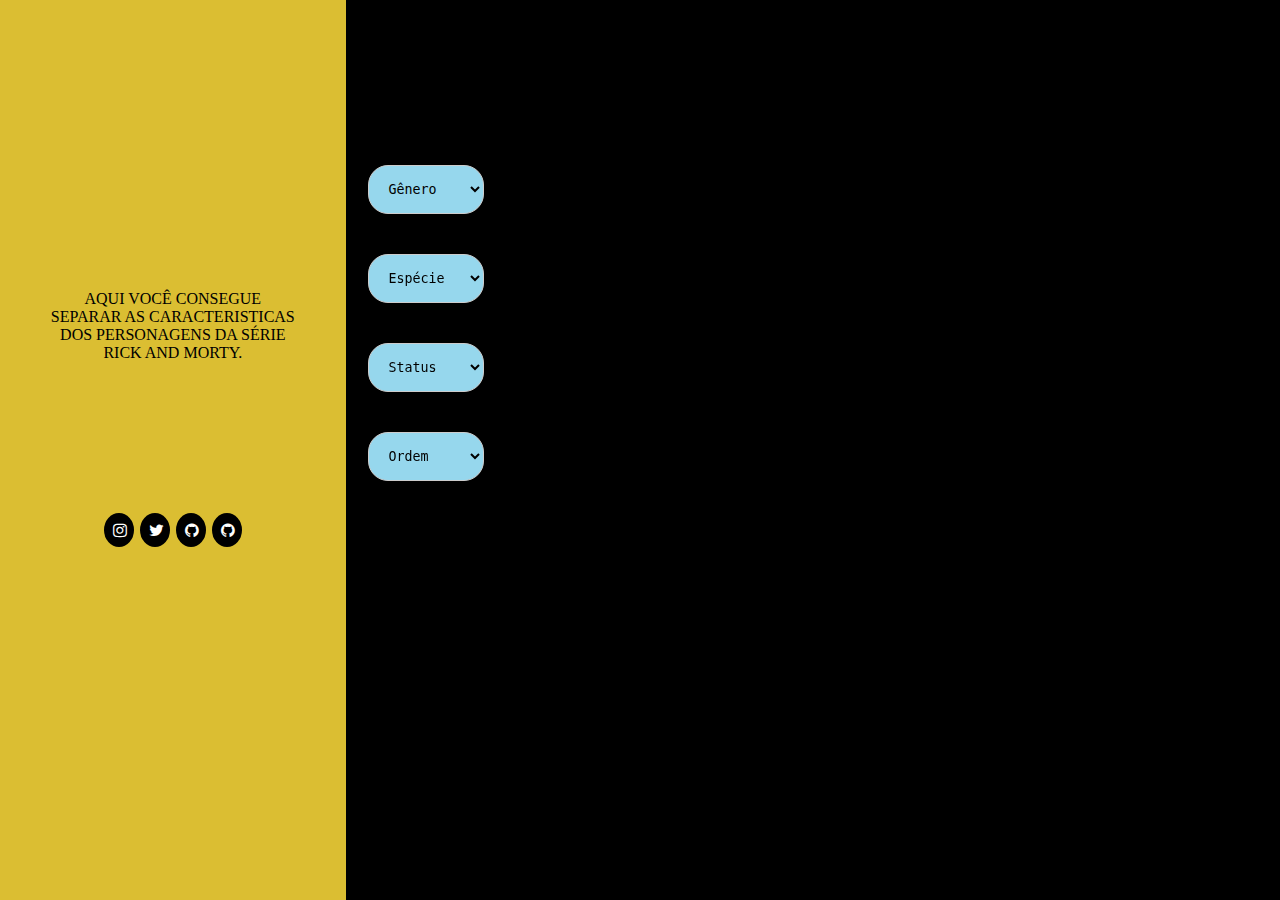
==== commit 72b2191b: "refatorando cod" ====
--- a/src/index.html
+++ b/src/index.html
@@ -11,18 +11,21 @@
 </head>
 
 <body>
-  <header id="root">
-    <div class="logo"></div>
-    <p class="paragrafo">AQUI VOCÊ CONSEGUE SEPARAR AS CARACTERISTICAS DOS PERSONAGENS DA SÉRIE RICK AND MORTY.</p>
-  <p id="calculation" class="calculation"></p>
+  <header>
+    <div id="root">
+      <div class="logo"></div>
+      <p class="paragrafo">AQUI VOCÊ CONSEGUE SEPARAR AS CARACTERISTICAS DOS PERSONAGENS DA SÉRIE RICK AND MORTY.</p>
+      <p id="calculation" class="calculation"></p>
 
       <nav class="organiza-icon">
-        <link rel="stylesheet" href="https://cdnjs.cloudflare.com/ajax/libs/font-awesome/4.7.0/css/font-awesome.min.css">
+        <link rel="stylesheet"
+          href="https://cdnjs.cloudflare.com/ajax/libs/font-awesome/4.7.0/css/font-awesome.min.css">
         <a href="https://www.instagram.com/rickandmorty/" target="_blank" class="fa fa-instagram"></a>
         <a href="https://twitter.com/rickandmorty/" target="_blank" class="fa fa-twitter"></a>
         <a href="https://github.com/Magnadutra/" target="_blank" class="fa fa-github"></a>
         <a href="https://github.com/thaianecristine/" target="_blank" class="fa fa-github"></a>
       </nav>
+   
   </header>
 
   <div class="img-fundo">
@@ -30,58 +33,58 @@
     <div class="organiza-selects">
 
 
-          <select class="filter" id="gender">
-            <option class="filter-gender" value="gender" selected disabled>Gênero</option>
-            <option class="filter-gender" value="Female">Feminino</option>
-            <option class="filter-gender" value="Male">Masculino</option>
-            <option class="filter-gender" value="unknown">Desconhecido</option>
-          </select>
+      <select class="filter-gender" id="gender">
+        <option class="filter-gender" value="gender" selected disabled>Gênero</option>
+        <option class="filter-gender" value="Female">Feminino</option>
+        <option class="filter-gender" value="Male">Masculino</option>
+        <option class="filter-gender" value="unknown">Desconhecido</option>
+      </select>
 
-          <select class="filter-species" id="species">
-            <option class="filter-species" value="species" selected disabled>Espécie</option>
-            <option class="filter-species" value="Human">Humano</option>
-            <option class="filter-species" value="Alien">Alien</option>
-            <option class="filter-species" value="Humanoid">Humanoide</option>
-            <option class="filter-species" value="Poopybutthole">Poopybutthole</option>
-            <option class="filter-species" value="Mytholog">Mitológico</option>
-            <option class="filter-species" value="Vampire">Vampiro</option>
-            <option class="filter-species" value="Robot">Robô</option>
-            <option class="filter-species" value="Cronenberg">Cronenberg</option>
-            <option class="filter-species" value="Disease">Doença</option>
-            <option class="filter-species" value="Parasite">Parasita</option>
-            <option class="filter-species" value="unknown">Desconhecido</option>
-          </select>
+      <select class="filter-species" id="species">
+        <option class="filter-species" value="species" selected disabled>Espécie</option>
+        <option class="filter-species" value="Human">Humano</option>
+        <option class="filter-species" value="Alien">Alien</option>
+        <option class="filter-species" value="Humanoid">Humanoide</option>
+        <option class="filter-species" value="Poopybutthole">Poopybutthole</option>
+        <option class="filter-species" value="Mytholog">Mitológico</option>
+        <option class="filter-species" value="Vampire">Vampiro</option>
+        <option class="filter-species" value="Robot">Robô</option>
+        <option class="filter-species" value="Cronenberg">Cronenberg</option>
+        <option class="filter-species" value="Disease">Doença</option>
+        <option class="filter-species" value="Parasite">Parasita</option>
+        <option class="filter-species" value="unknown">Desconhecido</option>
+      </select>
 
-          <select class="filter-status" id="status">
-            <option class="filter-status" value="status" selected disabled>Status</option>
-            <option class="filter-status" value="Alive">Vivo</option>
-            <option class="filter-status" value="Dead">Morto</option>
-            <option class="filter-status" value="unknown">Desconhecido</option>
-          </select>
+      <select class="filter-status" id="status">
+        <option class="filter-status" value="status" selected disabled>Status</option>
+        <option class="filter-status" value="Alive">Vivo</option>
+        <option class="filter-status" value="Dead">Morto</option>
+        <option class="filter-status" value="unknown">Desconhecido</option>
+      </select>
 
 
-          <select class="filter-order" id="order">
-            <option class="filter-order" value="order" selected disabled>Ordem</option>
-            <option class="filter-order" value="az">A - Z</option>
-            <option class="filter-order" value="za">Z - A</option>
-          </select>
+      <select class="filter-order" id="order">
+        <option class="filter-order" value="order" selected disabled>Ordem</option>
+        <option class="filter-order" value="az">A - Z</option>
+        <option class="filter-order" value="za">Z - A</option>
+      </select>
 
 
     </div>
 
 
     <main class="base-cards" id="personagens">
-      <div class="calculo" id="calculo-por-escolha"></div>
+
 
       <!-- <div class="organiza-cards">
         <div class="formatacao-card">
-
+      
           <div class="card-frente">
             <img src="${personagem.image}">
             <p class="title">${personagem.name}</p>
           </div>
-
-          <div class="card-verso">
+      
+          <div class="card-verso"> 
             <ul>
               <li>Gênero: ${personagem.gender}</li>  (LISTAS)
               <li>Espécie: ${personagem.species}</li>
@@ -89,7 +92,7 @@
               <li>Origem: ${personagem.origin.name}</li>
             </ul>
           </div>
-
+      
         </div>
       </div> -->
 
@@ -99,4 +102,4 @@
   </div>
 </body>
 
-</html>
+</html>--- a/src/style.css
+++ b/src/style.css
@@ -225,6 +225,14 @@
 
 /* RESPONSIVIDADE  */
 
+
+@media only screen and (max-width: 1600px) {
+ .organiza-cards {
+width: 36%;
+ }
+
+}
+
 @media only screen and (max-width: 1200px) {
 
   .organiza-cards {
@@ -410,7 +418,10 @@
 
 @media only screen and (max-width:390px) {
 
-  .filter {
+  .filter-status,
+  .filter-gender,
+  .filter-species,
+  .filter-order {
     width: 40%;
   }
 }
